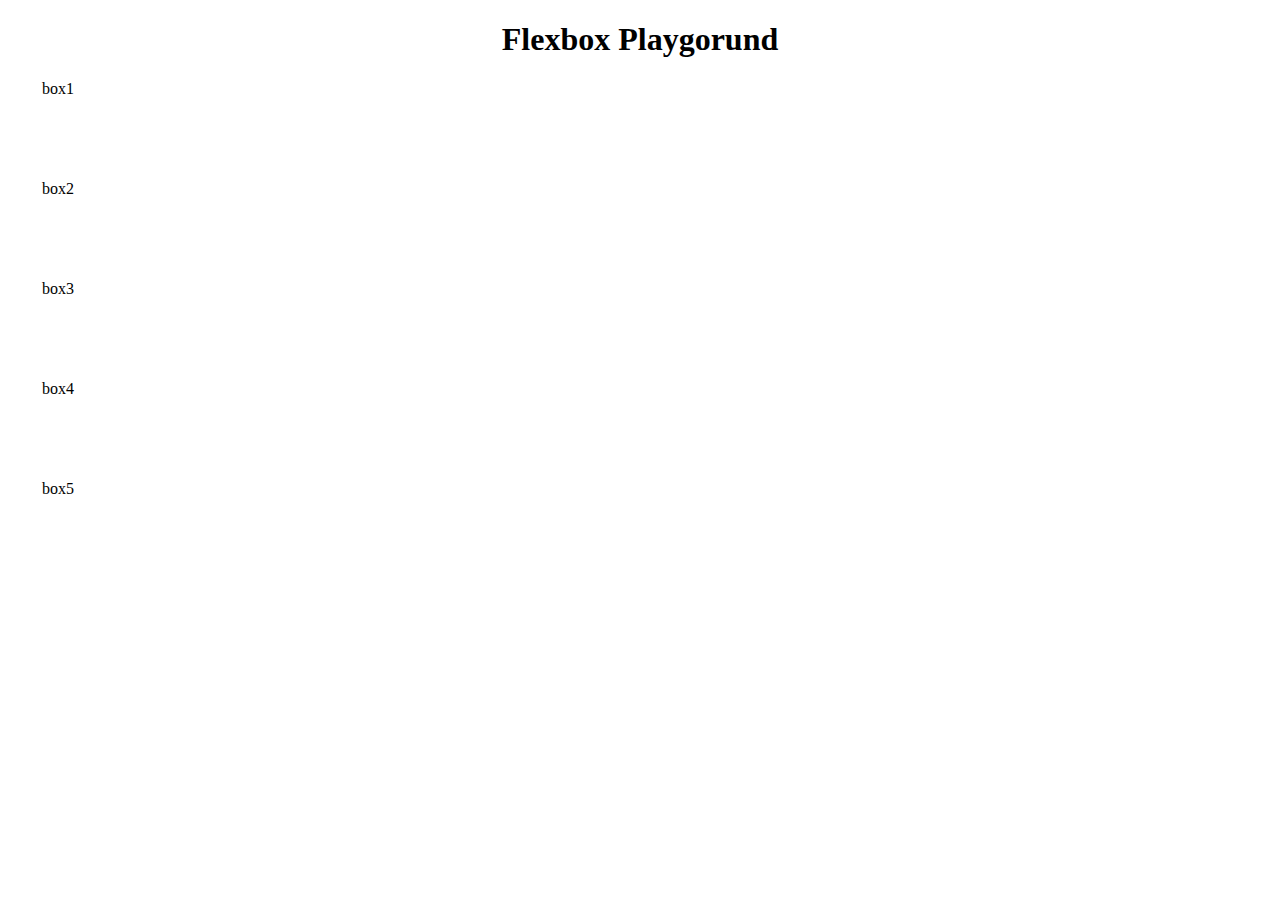
==== indexxx.html @ 95031dea "flexbox" ====
<!DOCTYPE html>
<html lang="en">
<head>
    <meta charset="UTF-8">
    <meta name="viewport" content="width=device-width, initial-scale=1.0">
    <title>Document</title>
    <link rel="stylesheet" href="ishtyle.css">
</head>
<body>
    
<h1>Flexbox Playgorund</h1>
<div id="container">
<div id="box1">box1</div>
<div id="box2">box2</div>
<div id="box3">box3</div>
<div id="box4">box4</div>
<div id="box5">box5</div>

</div>

</body>
</html>
---- ishtyle.css ----
body{
    text-align: center;
}

div{
    height: 100px;
    width: 100px;
    
}
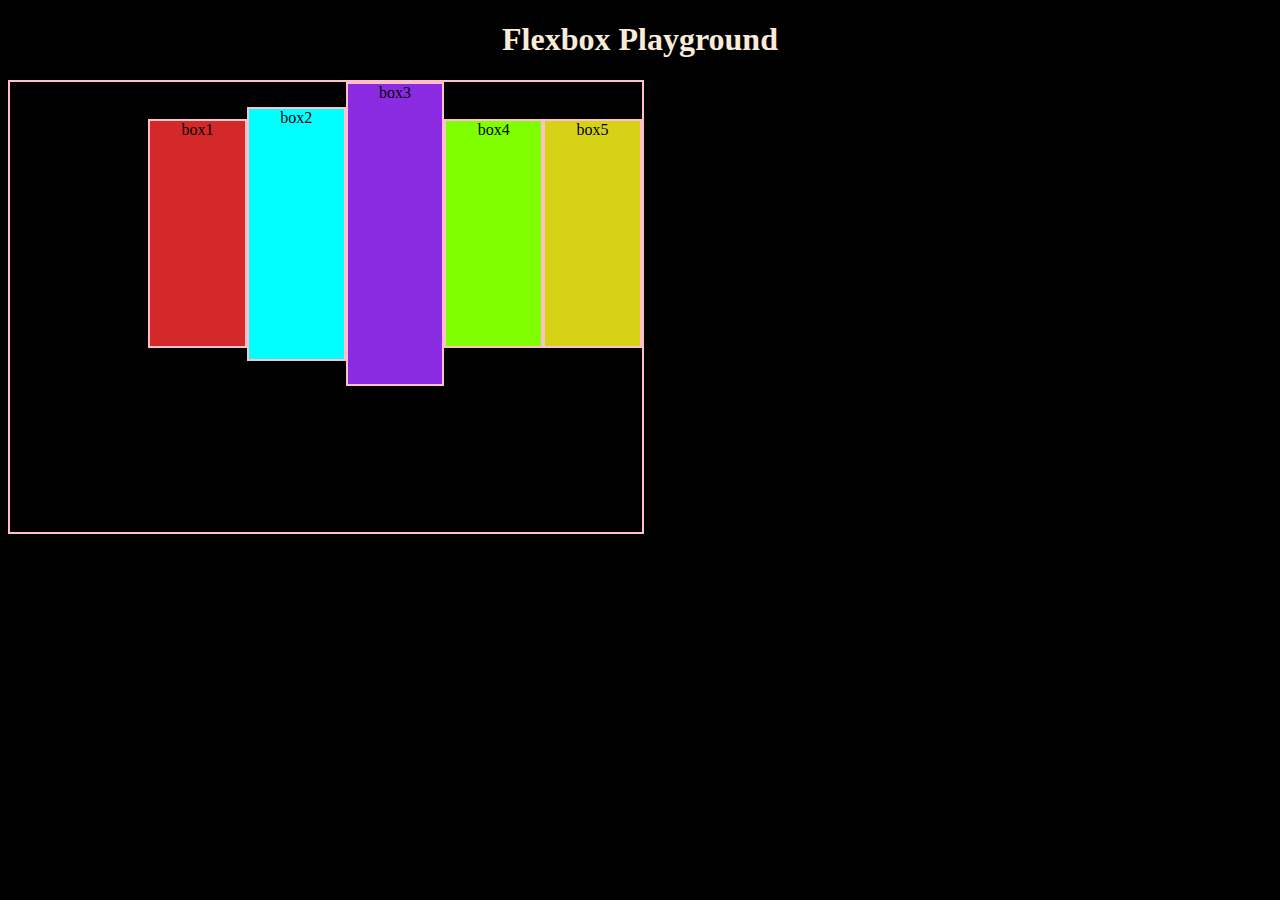
==== commit bdcd181b: "flex" ====
--- a/indexxx.html
+++ b/indexxx.html
@@ -8,7 +8,7 @@
 </head>
 <body>
     
-<h1>Flexbox Playgorund</h1>
+<h1>Flexbox Playground</h1>
 <div id="container">
 <div id="box1">box1</div>
 <div id="box2">box2</div>
--- a/ishtyle.css
+++ b/ishtyle.css
@@ -1,9 +1,52 @@
-body{
+h1{
+    color: antiquewhite;
+}
+
+body
+{
     text-align: center;
+    background-color: black;
 }
 
 div{
-    height: 100px;
-    width: 100px;
-    
-}+    height:25vh;
+    width: 15%;
+    display: inline;
+    border: 2px solid pink;
+}
+#container{
+height: 50vh;
+width: 50%;
+display: flex;
+flex-direction: row;
+justify-content: flex-end; 
+flex-wrap: wrap;
+align-items: center; 
+ align-content: flex-start;
+}
+/* row reverse+flex end to order 12345 rhega but left side se st hoga flex start mtlb main line ka st. sirf row reverse krega to 54321 ho jaega right side me ...........
+allign content se upr neeceh st end hora h...justify content se right left hora h*/
+
+ #box1
+ {
+    background-color: rgb(212, 41, 41);
+ }
+ #box2
+ {
+    background-color: aqua;
+    height: 250px;
+ } 
+ #box3
+ {
+    background-color: blueviolet;
+    height: 300px;
+
+ } 
+ #box4
+ {
+    background-color: chartreuse;
+ } 
+ #box5
+ {
+    background-color: rgb(216, 210, 22);
+ }